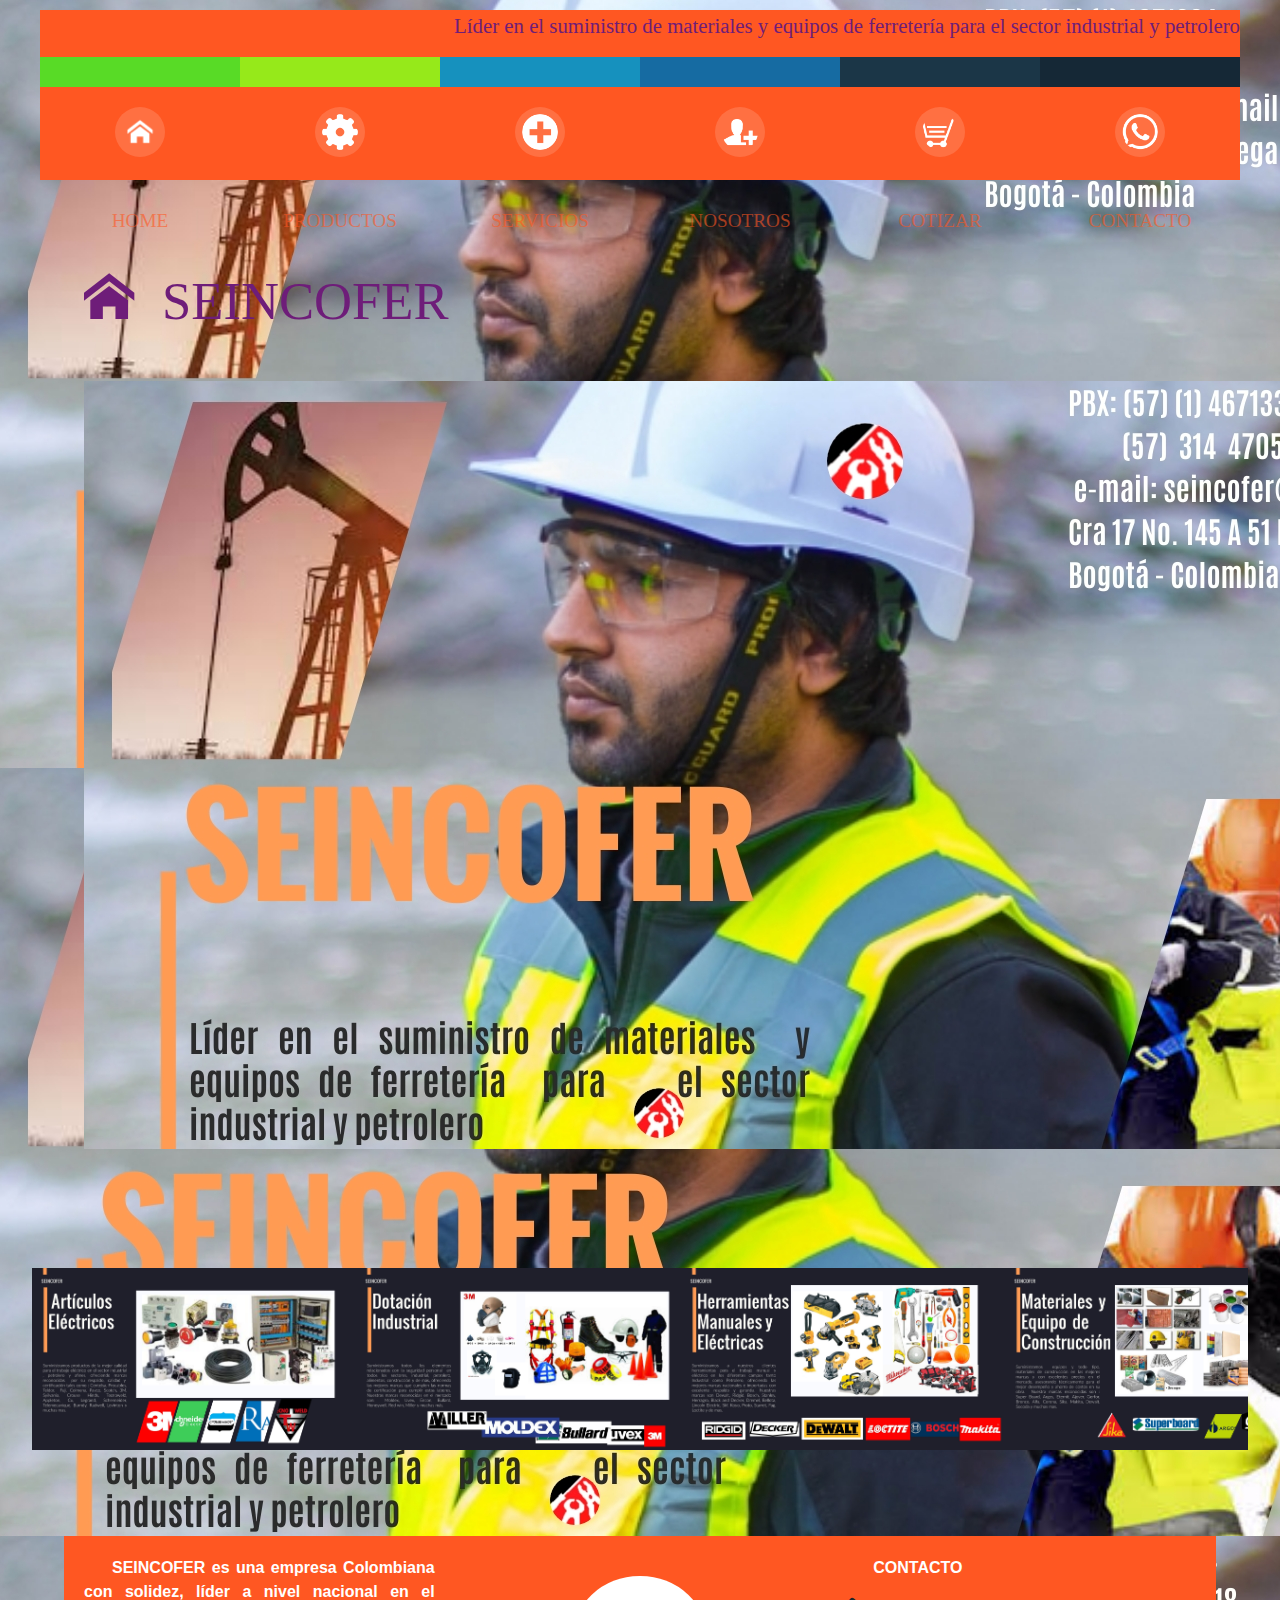
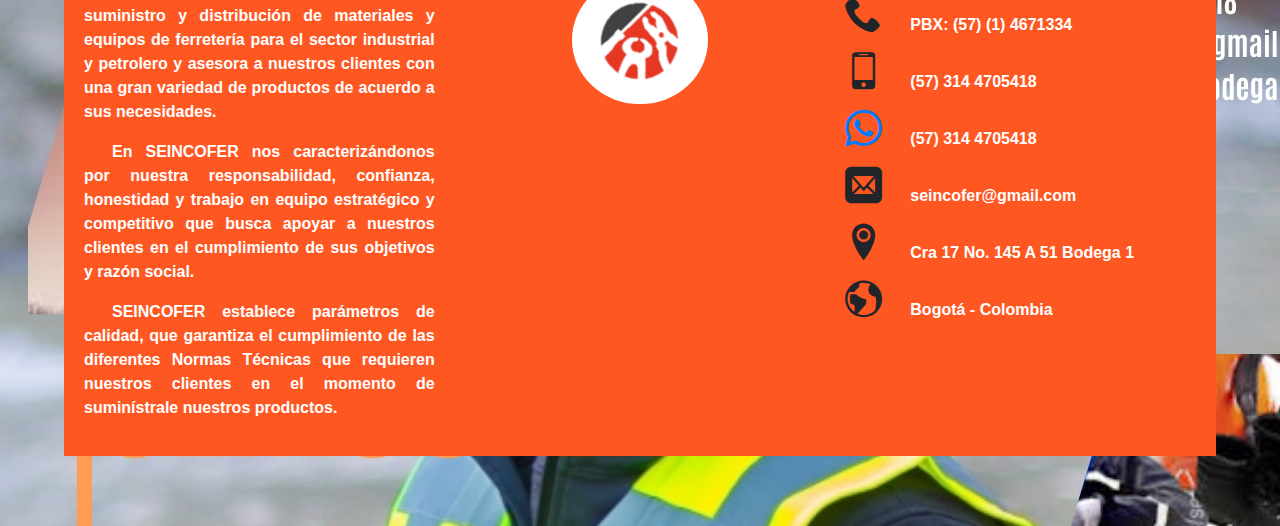
==== index.html @ 3a52bee9 "Update index.html" ====
<!doctype html>
<html lang="es">
<head>
	<meta charset="UTF-8">
	<meta name="viewport" content="width=device-width, user-scalable=no, initial-scale=1.0, maximum-scale=1.0, minimum-scale=1.0">
	<title>hover effect</title>
	<link rel="stylesheet" href="style/index_style.css">
	<link rel="stylesheet" href="fonts.css">
	<link rel="stylesheet" href="https://stackpath.bootstrapcdn.com/bootstrap/4.3.1/css/bootstrap.min.css" integrity="sha384-ggOyR0iXCbMQv3Xipma34MD+dH/1fQ784/j6cY/iJTQUOhcWr7x9JvoRxT2MZw1T" crossorigin="anonymous">
	<script src="https://ajax.googleapis.com/ajax/libs/jquery/3.4.1/jquery.min.js"></script>
	<script src="main.js"></script>
</head>
<body>
	
<header>


<nav>	
<div id="titulo">
		<p id="subheader">Líder en el suministro de materiales  y equipos de ferretería  para    el sector industrial y petrolero</p>	
	</div>


		<div class="contenedor" id="uno">
			<a href="#tabs1">
			<img class="icon" src="pictures/icon1.png"> 
			<p class="texto">HOME</p>
			</a>
			
		</div>

		<div class="contenedor" id="dos">
			<a href="#tabs2">
			<img class="icon" src="pictures/gear-2-xl.png">
			<p class="texto">PRODUCTOS</p>
			</a>
		</div>

		<div class="contenedor" id="tres">
			<a href="#tabs3">
			<img class="icon" src="pictures/plus-4-xl.png">
			<p class="texto">SERVICIOS</p>
			</a>
		</div>

		<div class="contenedor" id="cuatro">
			<a href="#tabs4">
			<img class="icon" src="pictures/add-user-xl.png">
			<p class="texto">NOSOTROS</p>
			</a>
		</div>

		<div class="contenedor" id="cinco">
			<a href="#tabs5">
			<img class="icon" src="pictures/cart-36-xl.png">
			<p class="texto">COTIZAR</p>
			</a>
		</div>

		<div class="contenedor" id="seis">
			
           <a href="#tabs6">
			<img class="icon" src="pictures/whatsapp-xl.png">
			<p class="texto">CONTACTO</p>
			</a>
		</div>
</nav>	
	</header>


					


				</ul>
			</div>


<div class="secciones">
			<article id="tabs1" class='text-tabs'>

				<h1><spam class="icon icon-home"></spam><spam class='text-org'>SEINCOFER</spam></h1></br>
				<!--<p class='text-title'>  </p></br>-->
				<div class="inicio">
					 
				<ul>
					<li><img src="imgseincofer/slide1.jpg" alt=""></li>
					<li><img src="imgproduct/logos_medicos.png"  height="100%" alt=""></li>
				</ul>

						
				</div>
				
			
			</article>

			<article id="tabs2" class='text-tabs'>
					<h1><spam class="icon icon-cogs"></spam><spam class='text-org'>SEINCOFER</spam></h1></br>
					<!--<p class='text-title'> PRODUCTOS </p></br>-->

				<div class="slider">
						<ul>
							<li><img src="imgseincofer/slide4.jpg" alt=""></li>
							<li><img src="imgseincofer/slide5.jpg" alt=""></li>
							<li> <img src="imgseincofer/slide6.jpg" alt=""></li>
							<li><img src="imgseincofer/slide7.jpg" alt=""></li>
						</ul>
				</div>
				<div class="slider">
						<ul>
							<li><img src="imgseincofer/slide8.jpg" alt=""></li>
							<li><img src="imgseincofer/slide9.jpg" alt=""></li>
							<li> <img src="imgseincofer/slide10.jpg" alt=""></li>
							<li><img src="imgseincofer/slide4.jpg" alt=""></li>
						</ul>
				</div>
					
					
			</article>
			<article id="tabs3"class='text-tabs'>
				
					<h1><spam class="icon icon-plus"></spam><spam class='text-org'>SEINCOFER</spam></h1></br>
					<!--<p class='text-title'> SERVICIOS </p></br>-->
				
					<img class='img-article' src="imgseincofer/slide3.jpg">
					 
					<ol id="lista3">
    					<li>Suministramos equipos y productos de la mejor calidad, respaldo en las mejores marcas certificadas como lo son: Merck, Mettler, Toledo, 3M, Hanna, Eppendorf, Roche, Bio Systems, Boeco, Vaccuete, Brand,  Whatman, Pyrex y muchas mas.</li>
   						<li>Suministro de materiales  y equipos de ferretería  para    el sector industrial y petrolero.</li>
    					<li>Suministramos  equipos y todo tipo, materiales de construcción en las mejores marcas y con excelentes precios en el mercado.</li>
   						<li>Asesorando técnicamente para el mejor desempeño y ahorro de costos en su obra.</li> 
   						<li>Suministramos:
       						<ol>
	          					<li>Elementos relacionados con la seguridad personal  en todos los sectores, industrial, petrolero, alimentos, construcción y de más.	</li>
								<li>Equipos y materiales de contingencia  anti derrames propios del sector Petrolero y Minero.</li>
								<li> Mangueras, conectores y abrazaderas para diferentes usos  y  trabajos, en el sector Agrícola, Industrial y Petrolero.</li>
								<li>Equipos de laboratorio y reactivos químicos para el sector de la industria petrolera y alimenticia y de más afines.</li>
								<li>Productos para el trabajo eléctrico en el sector industrial , petrolero y afines.</li>
								<li>Herramientas para el trabajo manual y eléctrico en los diferentes campos Industriales.</li>
								<li>Equipos y todo tipo, materiales de construcción.</li>
       						</ol>
    					</li>
    
					</ol>

				</article>
			<article id="tabs4"class='text-tabs'>
					<h1><spam class="icon icon-user"></spam><spam class='text-org'>SEINCOFER</spam></h1></br>
					<img class='img-article' src="imgseincofer/slide2.jpg">
				
				
			</article>


			<article id="tabs5"class='text-tabs'>
					<h1><spam class="icon icon-cart"></spam><spam class='text-org'>SEINCOFER</spam></h1></br>
				<!--	<p class='text-title'> COTIZAR </p></br>-->


<div class="inicio">
					 
				<ul>
					<li><iframe src="https://docs.google.com/forms/d/e/1FAIpQLSdyxfa05jpbCX7lq0Ol5i7v0CuawLyyO1PKfLM0-XaAQCwo_w/viewform?embedded=true" width="1000" height="1908" frameborder="0" marginheight="0" marginwidth="0">Cargando…</iframe></li>
					<li><a href="https://api.whatsapp.com/send?phone=57314 4705418&text=Cotizacion-Desde%20pagina%20Web"><spam class="icon icon-whatsapp"></spam><spam class='text-tabs'>(57) 314 4705418</spam></a></li>
				</ul>

						
				</div>




				</article>
			<article id="tabs6"class='text-tabs'>
					
				
				<h1><spam class="icon icon-whatsapp"></spam><spam class='text-org'>SEINCOFER</spam></h1></br>
				<!--	<p class='text-title'> CONTACTOS </p></br>-->
				<div class="inicio">
					 
					<ul>
						
						<li><img class='img-article' src="imgseincofer/slide11.jpg"></li>
						<li><img src="imgproduct/logos_medicos.png"  height="100%" alt=""></li>
				</ul>
					
				</div>

					
			</article>

		</div>



			<div class="slider">
				<ul>
					<li><img src="imgseincofer2/slide4.jpg" alt=""></li>
					<li><img src="imgseincofer2/slide5.jpg" alt=""></li>
					<li><img src="imgseincofer2/slide6.jpg" alt=""></li>
					<li><img src="imgseincofer2/slide7.jpg" alt=""></li>
					<li><img src="imgseincofer2/slide8.jpg" alt=""></li>
					<li><img src="imgseincofer2/slide9.jpg" alt=""></li>
					<li><img src="imgseincofer2/slide10.jpg" alt=""></li>
					<li><img src="imgseincofer2/slide8.jpg" alt=""></li>
					<li><img src="imgseincofer2/slide9.jpg" alt=""></li>
					<li><img src="imgseincofer2/slide10.jpg" alt=""></li>
					<li><img src="imgseincofer2/slide4.jpg" alt=""></li>
					<li><img src="imgseincofer2/slide8.jpg" alt=""></li>
					<li><img src="imgseincofer2/slide5.jpg" alt=""></li>
					<li><img src="imgseincofer2/slide6.jpg" alt=""></li>
					<li><img src="imgseincofer2/slide7.jpg" alt=""></li>
					


				</ul>
			</div>



<div id='footer' class='footer'>

		<div  class="row">
	  		
	  		<div class="col-xs-8 col-sm-4">
	  			<p> <spam class='text-footer'>SEINCOFER es una empresa Colombiana con solidez, líder a nivel nacional en el suministro y distribución  de materiales  y equipos de ferretería  para    el sector industrial y petrolero y asesora a nuestros clientes con una gran variedad de productos de acuerdo a sus necesidades.</spam> </p>
	  			<p><spam class='text-footer'>En SEINCOFER nos  caracterizándonos por nuestra responsabilidad, confianza, honestidad y trabajo en equipo estratégico y competitivo que busca apoyar a nuestros clientes en el cumplimiento de sus objetivos y razón social.</spam></p>
				<p><spam class='text-footer'>SEINCOFER  establece parámetros de calidad, que garantiza el cumplimiento de las diferentes Normas  Técnicas que requieren nuestros clientes en el momento de suminístrale nuestros productos.</spam></p>
			</div>

			<div class="col-xs-12 col-sm-4">
	  			<img class='img-logo' src="imgseincofer/logo_seincofer2.png"  alt="SEINCOFER"></a></br><br>
	  			
	  		</div>
  			<div id='contacto'class="col-xs-12 col-sm-4">
  					<p><spam class='text-footer'>CONTACTO</spam></p>
					<p><spam class="icon icon-phone"></spam><spam class='text-footer'>PBX: (57) (1) 4671334</spam></p>
					<p><spam class="icon icon-mobile"></spam><spam class='text-footer'>(57) 314 4705418</spam></p>
					<p><a href="https://api.whatsapp.com/send?phone=57314 4705418&text=Cotizacion-Desde%20pagina%20Web"><spam class="icon icon-whatsapp"></spam><spam class='text-footer'>(57) 314 4705418</spam></a></p>
					<p><spam class="icon icon-mail"></spam><spam class='text-footer'>seincofer@gmail.com</spam></p>
					<p><spam class="icon icon-location2" ></spam><spam class='text-footer'>Cra 17 No. 145 A 51 Bodega 1</spam> </p>
					<p><spam class="icon icon-earth" ></spam><spam class='text-footer'>Bogotá - Colombia</spam></p>
			</div>
		</div>
		

</body>
</html>
---- style/index_style.css ----
*{
	margin:0px;
	padding:0px;
	


}

body{

		background-image: url("/pictures/slide1.jpg");

}

/*titulo*/

div#titulo{
	width:100%;
	margin-top:0px;
	padding:0px;
	font-family: fantasy, Helvetica Neue; 
}



p#header{
	text-align: center;
	font-size: 4.5em;
	color:#ff5722;
	padding:0px;
		font-family: fantasy, Helvetica Neue; 
	
}

p#subheader{
	text-align: center;
	color:#6e1d79;
	margin-top:0px;
	font-size: 1.3em;
	text-align: right;
}

header{
	margin:10px auto;
	width:1200px;
	height:170px;
	background-color: #ff5722;
	font-family: fantasy, Helvetica Neue; 
}

div.contenedor{
	width: 200px;
	height: 30px;
	
	float:left;
	-webkit-transition: height .2s;
}

div#uno{
	background-color: rgb(88, 219, 38);
}

div#dos{
	background-color: rgb(150, 233, 26);
}

div#tres{
	background-color: rgb(22,145,190);
}

div#cuatro{
	background-color: rgb(22,107,162);
}

div#cinco{
	background-color: rgb(27,54,71);
}

div#seis{
	background-color: rgb(21,40,54);
}

img.icon{
	display: block;
	margin:50px auto;
	background-color: rgba(255,255,255,.15);
	width: 50px;
	padding: 7px;
	-webkit-border-radius: 50%;
	-webkit-box-shadow: 0px 0px 0px 30px rgba(255,255,255,0);
	-webkit-transition:box-shadow .4s;
}

.secciones spam.icon{

font-size: 2.2em;
}
p.texto{
	font-size: 1.2em;
	color:#ff5722;
	text-align: center;
	padding-top:0px;
	opacity: .6;
	-webkit-transition: padding-top .4s;
}

div.contenedor:hover{
	height:170px;
}

div.contenedor:hover p.texto{
	padding-top: 30px;
	opacity: 1;
}

div.contenedor:hover img.icon{
	-webkit-box-shadow:0px 0px 0px 0px rgba(255,255,255,.6);
}


.margen{


	width: 800px;
	max-width: 100%;
	margin: 30px auto;
}


.margen .secciones {
	width: 105%;
	background-color: #DC7B3A;
}

.secciones > article{

	
	width: 800px;
	max-width: 90%;
	margin: 70px auto;
	padding:20px;
    width: 90%;
	/*background-color: #ddecf659;*/
}
.secciones > article > p {

	text-align: justify;
}


div article h1 {
font-size: 1.3em;

}

.text-tabs {

	text-align: justify;
	font-size: 1.1em;
	color:#6e1d79;
	font-family: Helvetica Neue; 


}




.active{
	background: #0984CC;
}



p.text-title {


	font-size: 1.0em;
    font-weight: 600;
  }


div#footer p{

	text-align: justify;
	 font-weight: 600;
}

  .text-org{
	font-size: 2.3em;
	font-family: fantasy, Helvetica Neue;

  }

  .text-org {

  	  margin-left: 8px;
  	  padding: 20px;
  	  margin-bottom: 100px;
  	
  }


  .text-footer {

  	  margin-left: 8px;
  	  padding: 20px;
  	  margin-bottom: 100px;
  	  color:#FFFFFF;
  }

img.img-article {

	
  border-radius: 4px;
  padding: 5px;
  width: 100%;
}

.FooterContainer{
	background: #00395B;
	padding: 40px 0;
	text-align: center;
		text-align: left;
}

.footer{
    width: 800px;
	max-width: 90%;
	margin: 70px auto;
	padding:20px;
    width: 90%;
    background-color: #ff5722;	
}



ul> li{
	color:#000000;
	text-align: justify;
	padding-top:13px;
	font-family: sans-serif
}


.slider {
	width: 95%;
	margin: auto;
	overflow: hidden;
}

.slider ul {
	display: flex;
	padding: 0;
	width: 400%;
	
	animation: cambio 15s infinite alternate linear;
}

.slider li {
	width: 100%;
	list-style: none;
}

.slider img {
	width: 100%;
}

@keyframes cambio {
	0% {margin-left: 0;}
	20% {margin-left: 0;}
	
	25% {margin-left: -100%;}
	45% {margin-left: -100%;}
	
	50% {margin-left: -200%;}
	70% {margin-left: -200%;}
	
	75% {margin-left: -300%;}
	100% {margin-left: -300%;}
}

.img-logo{

	border-radius: 50%;
	display: block;
  	margin-left: auto;
  	margin-right: auto;
  	padding: 20px;
  	width: 50%;

}
.inicio  ul{
	
   	
	list-style: none;
	display: flex;
	padding: 0;
	width: 400%;

}



div#contacto spam.icon{
font-size: 2.3em;

}




#lista3 {
    counter-reset: li; 
    list-style: none; 
    *list-style: decimal; 
    /*font: 15px 'trebuchet MS', 'lucida sans'; */
    font-family: sans-serif, Helvetica Neue;
    padding: 0;
    margin-bottom: 4em;
    text-shadow: 0 1px 0 rgba(255,255,255,.5);
}

#lista3 ol {
    margin: 0 0 0 2em; 
}

#lista3 li{
    position: relative;
    display: block;
    padding: .4em .4em .4em .8em;
    *padding: .4em;
    margin: .5em 0 .5em 2.5em;
 /*   background: #ddd;*/
    color: #444;
    text-decoration: none;
    transition: all .3s ease-out;   
}

#lista3 li:hover{
    background: #eee;
}   

#lista3 li:before{
    content: counter(li);
    counter-increment: li;
    position: absolute; 
    left: -2.5em;
    top: 50%;
    margin-top: -1em;
    background: #fa8072;
    height: 2em;
    width: 2em;
    line-height: 2em;
    text-align: center;
    font-weight: bold;
}

#lista3 li:after{
    position: absolute; 
    content: '';
    border: .5em solid transparent;
    left: -1em;
    top: 50%;
    margin-top: -.5em;
    transition: all .3s ease-out;               
}

#lista3 li:hover:after{
    left: -.5em;
    border-left-color: #fa8072;             
}
---- fonts.css ----
@font-face {
  font-family: 'fonts';
  src:  url('fonts/fonts.eot?d9f9w8');
  src:  url('fonts/fonts.eot?d9f9w8#iefix') format('embedded-opentype'),
    url('fonts/fonts.ttf?d9f9w8') format('truetype'),
    url('fonts/fonts.woff?d9f9w8') format('woff'),
    url('fonts/fonts.svg?d9f9w8#fonts') format('svg');
  font-weight: normal;
  font-style: normal;
  font-display: block;
}

[class^="icon-"], [class*=" icon-"] {
  /* use !important to prevent issues with browser extensions that change fonts */
  font-family: 'fonts' !important;
  speak: none;
  font-style: normal;
  font-weight: normal;
  font-variant: normal;
  text-transform: none;
  line-height: 1;

  /* Better Font Rendering =========== */
  -webkit-font-smoothing: antialiased;
  -moz-osx-font-smoothing: grayscale;
}

.icon-home:before {
  content: "\e900";
}
.icon-home2:before {
  content: "\e901";
}
.icon-home3:before {
  content: "\e902";
}
.icon-office:before {
  content: "\e903";
}
.icon-newspaper:before {
  content: "\e904";
}
.icon-pencil:before {
  content: "\e905";
}
.icon-pencil2:before {
  content: "\e906";
}
.icon-quill:before {
  content: "\e907";
}
.icon-pen:before {
  content: "\e908";
}
.icon-blog:before {
  content: "\e909";
}
.icon-eyedropper:before {
  content: "\e90a";
}
.icon-droplet:before {
  content: "\e90b";
}
.icon-paint-format:before {
  content: "\e90c";
}
.icon-image:before {
  content: "\e90d";
}
.icon-images:before {
  content: "\e90e";
}
.icon-camera:before {
  content: "\e90f";
}
.icon-headphones:before {
  content: "\e910";
}
.icon-music:before {
  content: "\e911";
}
.icon-play:before {
  content: "\e912";
}
.icon-film:before {
  content: "\e913";
}
.icon-video-camera:before {
  content: "\e914";
}
.icon-dice:before {
  content: "\e915";
}
.icon-pacman:before {
  content: "\e916";
}
.icon-spades:before {
  content: "\e917";
}
.icon-clubs:before {
  content: "\e918";
}
.icon-diamonds:before {
  content: "\e919";
}
.icon-bullhorn:before {
  content: "\e91a";
}
.icon-connection:before {
  content: "\e91b";
}
.icon-podcast:before {
  content: "\e91c";
}
.icon-feed:before {
  content: "\e91d";
}
.icon-mic:before {
  content: "\e91e";
}
.icon-book:before {
  content: "\e91f";
}
.icon-books:before {
  content: "\e920";
}
.icon-library:before {
  content: "\e921";
}
.icon-file-text:before {
  content: "\e922";
}
.icon-profile:before {
  content: "\e923";
}
.icon-file-empty:before {
  content: "\e924";
}
.icon-files-empty:before {
  content: "\e925";
}
.icon-file-text2:before {
  content: "\e926";
}
.icon-file-picture:before {
  content: "\e927";
}
.icon-file-music:before {
  content: "\e928";
}
.icon-file-play:before {
  content: "\e929";
}
.icon-file-video:before {
  content: "\e92a";
}
.icon-file-zip:before {
  content: "\e92b";
}
.icon-copy:before {
  content: "\e92c";
}
.icon-paste:before {
  content: "\e92d";
}
.icon-stack:before {
  content: "\e92e";
}
.icon-folder:before {
  content: "\e92f";
}
.icon-folder-open:before {
  content: "\e930";
}
.icon-folder-plus:before {
  content: "\e931";
}
.icon-folder-minus:before {
  content: "\e932";
}
.icon-folder-download:before {
  content: "\e933";
}
.icon-folder-upload:before {
  content: "\e934";
}
.icon-price-tag:before {
  content: "\e935";
}
.icon-price-tags:before {
  content: "\e936";
}
.icon-barcode:before {
  content: "\e937";
}
.icon-qrcode:before {
  content: "\e938";
}
.icon-ticket:before {
  content: "\e939";
}
.icon-cart:before {
  content: "\e93a";
}
.icon-coin-dollar:before {
  content: "\e93b";
}
.icon-coin-euro:before {
  content: "\e93c";
}
.icon-coin-pound:before {
  content: "\e93d";
}
.icon-coin-yen:before {
  content: "\e93e";
}
.icon-credit-card:before {
  content: "\e93f";
}
.icon-calculator:before {
  content: "\e940";
}
.icon-lifebuoy:before {
  content: "\e941";
}
.icon-phone:before {
  content: "\e942";
}
.icon-phone-hang-up:before {
  content: "\e943";
}
.icon-address-book:before {
  content: "\e944";
}
.icon-envelop:before {
  content: "\e945";
}
.icon-pushpin:before {
  content: "\e946";
}
.icon-location:before {
  content: "\e947";
}
.icon-location2:before {
  content: "\e948";
}
.icon-compass:before {
  content: "\e949";
}
.icon-compass2:before {
  content: "\e94a";
}
.icon-map:before {
  content: "\e94b";
}
.icon-map2:before {
  content: "\e94c";
}
.icon-history:before {
  content: "\e94d";
}
.icon-clock:before {
  content: "\e94e";
}
.icon-clock2:before {
  content: "\e94f";
}
.icon-alarm:before {
  content: "\e950";
}
.icon-bell:before {
  content: "\e951";
}
.icon-stopwatch:before {
  content: "\e952";
}
.icon-calendar:before {
  content: "\e953";
}
.icon-printer:before {
  content: "\e954";
}
.icon-keyboard:before {
  content: "\e955";
}
.icon-display:before {
  content: "\e956";
}
.icon-laptop:before {
  content: "\e957";
}
.icon-mobile:before {
  content: "\e958";
}
.icon-mobile2:before {
  content: "\e959";
}
.icon-tablet:before {
  content: "\e95a";
}
.icon-tv:before {
  content: "\e95b";
}
.icon-drawer:before {
  content: "\e95c";
}
.icon-drawer2:before {
  content: "\e95d";
}
.icon-box-add:before {
  content: "\e95e";
}
.icon-box-remove:before {
  content: "\e95f";
}
.icon-download:before {
  content: "\e960";
}
.icon-upload:before {
  content: "\e961";
}
.icon-floppy-disk:before {
  content: "\e962";
}
.icon-drive:before {
  content: "\e963";
}
.icon-database:before {
  content: "\e964";
}
.icon-undo:before {
  content: "\e965";
}
.icon-redo:before {
  content: "\e966";
}
.icon-undo2:before {
  content: "\e967";
}
.icon-redo2:before {
  content: "\e968";
}
.icon-forward:before {
  content: "\e969";
}
.icon-reply:before {
  content: "\e96a";
}
.icon-bubble:before {
  content: "\e96b";
}
.icon-bubbles:before {
  content: "\e96c";
}
.icon-bubbles2:before {
  content: "\e96d";
}
.icon-bubble2:before {
  content: "\e96e";
}
.icon-bubbles3:before {
  content: "\e96f";
}
.icon-bubbles4:before {
  content: "\e970";
}
.icon-user:before {
  content: "\e971";
}
.icon-users:before {
  content: "\e972";
}
.icon-user-plus:before {
  content: "\e973";
}
.icon-user-minus:before {
  content: "\e974";
}
.icon-user-check:before {
  content: "\e975";
}
.icon-user-tie:before {
  content: "\e976";
}
.icon-quotes-left:before {
  content: "\e977";
}
.icon-quotes-right:before {
  content: "\e978";
}
.icon-hour-glass:before {
  content: "\e979";
}
.icon-spinner:before {
  content: "\e97a";
}
.icon-spinner2:before {
  content: "\e97b";
}
.icon-spinner3:before {
  content: "\e97c";
}
.icon-spinner4:before {
  content: "\e97d";
}
.icon-spinner5:before {
  content: "\e97e";
}
.icon-spinner6:before {
  content: "\e97f";
}
.icon-spinner7:before {
  content: "\e980";
}
.icon-spinner8:before {
  content: "\e981";
}
.icon-spinner9:before {
  content: "\e982";
}
.icon-spinner10:before {
  content: "\e983";
}
.icon-spinner11:before {
  content: "\e984";
}
.icon-binoculars:before {
  content: "\e985";
}
.icon-search:before {
  content: "\e986";
}
.icon-zoom-in:before {
  content: "\e987";
}
.icon-zoom-out:before {
  content: "\e988";
}
.icon-enlarge:before {
  content: "\e989";
}
.icon-shrink:before {
  content: "\e98a";
}
.icon-enlarge2:before {
  content: "\e98b";
}
.icon-shrink2:before {
  content: "\e98c";
}
.icon-key:before {
  content: "\e98d";
}
.icon-key2:before {
  content: "\e98e";
}
.icon-lock:before {
  content: "\e98f";
}
.icon-unlocked:before {
  content: "\e990";
}
.icon-wrench:before {
  content: "\e991";
}
.icon-equalizer:before {
  content: "\e992";
}
.icon-equalizer2:before {
  content: "\e993";
}
.icon-cog:before {
  content: "\e994";
}
.icon-cogs:before {
  content: "\e995";
}
.icon-hammer:before {
  content: "\e996";
}
.icon-magic-wand:before {
  content: "\e997";
}
.icon-aid-kit:before {
  content: "\e998";
}
.icon-bug:before {
  content: "\e999";
}
.icon-pie-chart:before {
  content: "\e99a";
}
.icon-stats-dots:before {
  content: "\e99b";
}
.icon-stats-bars:before {
  content: "\e99c";
}
.icon-stats-bars2:before {
  content: "\e99d";
}
.icon-trophy:before {
  content: "\e99e";
}
.icon-gift:before {
  content: "\e99f";
}
.icon-glass:before {
  content: "\e9a0";
}
.icon-glass2:before {
  content: "\e9a1";
}
.icon-mug:before {
  content: "\e9a2";
}
.icon-spoon-knife:before {
  content: "\e9a3";
}
.icon-leaf:before {
  content: "\e9a4";
}
.icon-rocket:before {
  content: "\e9a5";
}
.icon-meter:before {
  content: "\e9a6";
}
.icon-meter2:before {
  content: "\e9a7";
}
.icon-hammer2:before {
  content: "\e9a8";
}
.icon-fire:before {
  content: "\e9a9";
}
.icon-lab:before {
  content: "\e9aa";
}
.icon-magnet:before {
  content: "\e9ab";
}
.icon-bin:before {
  content: "\e9ac";
}
.icon-bin2:before {
  content: "\e9ad";
}
.icon-briefcase:before {
  content: "\e9ae";
}
.icon-airplane:before {
  content: "\e9af";
}
.icon-truck:before {
  content: "\e9b0";
}
.icon-road:before {
  content: "\e9b1";
}
.icon-accessibility:before {
  content: "\e9b2";
}
.icon-target:before {
  content: "\e9b3";
}
.icon-shield:before {
  content: "\e9b4";
}
.icon-power:before {
  content: "\e9b5";
}
.icon-switch:before {
  content: "\e9b6";
}
.icon-power-cord:before {
  content: "\e9b7";
}
.icon-clipboard:before {
  content: "\e9b8";
}
.icon-list-numbered:before {
  content: "\e9b9";
}
.icon-list:before {
  content: "\e9ba";
}
.icon-list2:before {
  content: "\e9bb";
}
.icon-tree:before {
  content: "\e9bc";
}
.icon-menu:before {
  content: "\e9bd";
}
.icon-menu2:before {
  content: "\e9be";
}
.icon-menu3:before {
  content: "\e9bf";
}
.icon-menu4:before {
  content: "\e9c0";
}
.icon-cloud:before {
  content: "\e9c1";
}
.icon-cloud-download:before {
  content: "\e9c2";
}
.icon-cloud-upload:before {
  content: "\e9c3";
}
.icon-cloud-check:before {
  content: "\e9c4";
}
.icon-download2:before {
  content: "\e9c5";
}
.icon-upload2:before {
  content: "\e9c6";
}
.icon-download3:before {
  content: "\e9c7";
}
.icon-upload3:before {
  content: "\e9c8";
}
.icon-sphere:before {
  content: "\e9c9";
}
.icon-earth:before {
  content: "\e9ca";
}
.icon-link:before {
  content: "\e9cb";
}
.icon-flag:before {
  content: "\e9cc";
}
.icon-attachment:before {
  content: "\e9cd";
}
.icon-eye:before {
  content: "\e9ce";
}
.icon-eye-plus:before {
  content: "\e9cf";
}
.icon-eye-minus:before {
  content: "\e9d0";
}
.icon-eye-blocked:before {
  content: "\e9d1";
}
.icon-bookmark:before {
  content: "\e9d2";
}
.icon-bookmarks:before {
  content: "\e9d3";
}
.icon-sun:before {
  content: "\e9d4";
}
.icon-contrast:before {
  content: "\e9d5";
}
.icon-brightness-contrast:before {
  content: "\e9d6";
}
.icon-star-empty:before {
  content: "\e9d7";
}
.icon-star-half:before {
  content: "\e9d8";
}
.icon-star-full:before {
  content: "\e9d9";
}
.icon-heart:before {
  content: "\e9da";
}
.icon-heart-broken:before {
  content: "\e9db";
}
.icon-man:before {
  content: "\e9dc";
}
.icon-woman:before {
  content: "\e9dd";
}
.icon-man-woman:before {
  content: "\e9de";
}
.icon-happy:before {
  content: "\e9df";
}
.icon-happy2:before {
  content: "\e9e0";
}
.icon-smile:before {
  content: "\e9e1";
}
.icon-smile2:before {
  content: "\e9e2";
}
.icon-tongue:before {
  content: "\e9e3";
}
.icon-tongue2:before {
  content: "\e9e4";
}
.icon-sad:before {
  content: "\e9e5";
}
.icon-sad2:before {
  content: "\e9e6";
}
.icon-wink:before {
  content: "\e9e7";
}
.icon-wink2:before {
  content: "\e9e8";
}
.icon-grin:before {
  content: "\e9e9";
}
.icon-grin2:before {
  content: "\e9ea";
}
.icon-cool:before {
  content: "\e9eb";
}
.icon-cool2:before {
  content: "\e9ec";
}
.icon-angry:before {
  content: "\e9ed";
}
.icon-angry2:before {
  content: "\e9ee";
}
.icon-evil:before {
  content: "\e9ef";
}
.icon-evil2:before {
  content: "\e9f0";
}
.icon-shocked:before {
  content: "\e9f1";
}
.icon-shocked2:before {
  content: "\e9f2";
}
.icon-baffled:before {
  content: "\e9f3";
}
.icon-baffled2:before {
  content: "\e9f4";
}
.icon-confused:before {
  content: "\e9f5";
}
.icon-confused2:before {
  content: "\e9f6";
}
.icon-neutral:before {
  content: "\e9f7";
}
.icon-neutral2:before {
  content: "\e9f8";
}
.icon-hipster:before {
  content: "\e9f9";
}
.icon-hipster2:before {
  content: "\e9fa";
}
.icon-wondering:before {
  content: "\e9fb";
}
.icon-wondering2:before {
  content: "\e9fc";
}
.icon-sleepy:before {
  content: "\e9fd";
}
.icon-sleepy2:before {
  content: "\e9fe";
}
.icon-frustrated:before {
  content: "\e9ff";
}
.icon-frustrated2:before {
  content: "\ea00";
}
.icon-crying:before {
  content: "\ea01";
}
.icon-crying2:before {
  content: "\ea02";
}
.icon-point-up:before {
  content: "\ea03";
}
.icon-point-right:before {
  content: "\ea04";
}
.icon-point-down:before {
  content: "\ea05";
}
.icon-point-left:before {
  content: "\ea06";
}
.icon-warning:before {
  content: "\ea07";
}
.icon-notification:before {
  content: "\ea08";
}
.icon-question:before {
  content: "\ea09";
}
.icon-plus:before {
  content: "\ea0a";
}
.icon-minus:before {
  content: "\ea0b";
}
.icon-info:before {
  content: "\ea0c";
}
.icon-cancel-circle:before {
  content: "\ea0d";
}
.icon-blocked:before {
  content: "\ea0e";
}
.icon-cross:before {
  content: "\ea0f";
}
.icon-checkmark:before {
  content: "\ea10";
}
.icon-checkmark2:before {
  content: "\ea11";
}
.icon-spell-check:before {
  content: "\ea12";
}
.icon-enter:before {
  content: "\ea13";
}
.icon-exit:before {
  content: "\ea14";
}
.icon-play2:before {
  content: "\ea15";
}
.icon-pause:before {
  content: "\ea16";
}
.icon-stop:before {
  content: "\ea17";
}
.icon-previous:before {
  content: "\ea18";
}
.icon-next:before {
  content: "\ea19";
}
.icon-backward:before {
  content: "\ea1a";
}
.icon-forward2:before {
  content: "\ea1b";
}
.icon-play3:before {
  content: "\ea1c";
}
.icon-pause2:before {
  content: "\ea1d";
}
.icon-stop2:before {
  content: "\ea1e";
}
.icon-backward2:before {
  content: "\ea1f";
}
.icon-forward3:before {
  content: "\ea20";
}
.icon-first:before {
  content: "\ea21";
}
.icon-last:before {
  content: "\ea22";
}
.icon-previous2:before {
  content: "\ea23";
}
.icon-next2:before {
  content: "\ea24";
}
.icon-eject:before {
  content: "\ea25";
}
.icon-volume-high:before {
  content: "\ea26";
}
.icon-volume-medium:before {
  content: "\ea27";
}
.icon-volume-low:before {
  content: "\ea28";
}
.icon-volume-mute:before {
  content: "\ea29";
}
.icon-volume-mute2:before {
  content: "\ea2a";
}
.icon-volume-increase:before {
  content: "\ea2b";
}
.icon-volume-decrease:before {
  content: "\ea2c";
}
.icon-loop:before {
  content: "\ea2d";
}
.icon-loop2:before {
  content: "\ea2e";
}
.icon-infinite:before {
  content: "\ea2f";
}
.icon-shuffle:before {
  content: "\ea30";
}
.icon-arrow-up-left:before {
  content: "\ea31";
}
.icon-arrow-up:before {
  content: "\ea32";
}
.icon-arrow-up-right:before {
  content: "\ea33";
}
.icon-arrow-right:before {
  content: "\ea34";
}
.icon-arrow-down-right:before {
  content: "\ea35";
}
.icon-arrow-down:before {
  content: "\ea36";
}
.icon-arrow-down-left:before {
  content: "\ea37";
}
.icon-arrow-left:before {
  content: "\ea38";
}
.icon-arrow-up-left2:before {
  content: "\ea39";
}
.icon-arrow-up2:before {
  content: "\ea3a";
}
.icon-arrow-up-right2:before {
  content: "\ea3b";
}
.icon-arrow-right2:before {
  content: "\ea3c";
}
.icon-arrow-down-right2:before {
  content: "\ea3d";
}
.icon-arrow-down2:before {
  content: "\ea3e";
}
.icon-arrow-down-left2:before {
  content: "\ea3f";
}
.icon-arrow-left2:before {
  content: "\ea40";
}
.icon-circle-up:before {
  content: "\ea41";
}
.icon-circle-right:before {
  content: "\ea42";
}
.icon-circle-down:before {
  content: "\ea43";
}
.icon-circle-left:before {
  content: "\ea44";
}
.icon-tab:before {
  content: "\ea45";
}
.icon-move-up:before {
  content: "\ea46";
}
.icon-move-down:before {
  content: "\ea47";
}
.icon-sort-alpha-asc:before {
  content: "\ea48";
}
.icon-sort-alpha-desc:before {
  content: "\ea49";
}
.icon-sort-numeric-asc:before {
  content: "\ea4a";
}
.icon-sort-numberic-desc:before {
  content: "\ea4b";
}
.icon-sort-amount-asc:before {
  content: "\ea4c";
}
.icon-sort-amount-desc:before {
  content: "\ea4d";
}
.icon-command:before {
  content: "\ea4e";
}
.icon-shift:before {
  content: "\ea4f";
}
.icon-ctrl:before {
  content: "\ea50";
}
.icon-opt:before {
  content: "\ea51";
}
.icon-checkbox-checked:before {
  content: "\ea52";
}
.icon-checkbox-unchecked:before {
  content: "\ea53";
}
.icon-radio-checked:before {
  content: "\ea54";
}
.icon-radio-checked2:before {
  content: "\ea55";
}
.icon-radio-unchecked:before {
  content: "\ea56";
}
.icon-crop:before {
  content: "\ea57";
}
.icon-make-group:before {
  content: "\ea58";
}
.icon-ungroup:before {
  content: "\ea59";
}
.icon-scissors:before {
  content: "\ea5a";
}
.icon-filter:before {
  content: "\ea5b";
}
.icon-font:before {
  content: "\ea5c";
}
.icon-ligature:before {
  content: "\ea5d";
}
.icon-ligature2:before {
  content: "\ea5e";
}
.icon-text-height:before {
  content: "\ea5f";
}
.icon-text-width:before {
  content: "\ea60";
}
.icon-font-size:before {
  content: "\ea61";
}
.icon-bold:before {
  content: "\ea62";
}
.icon-underline:before {
  content: "\ea63";
}
.icon-italic:before {
  content: "\ea64";
}
.icon-strikethrough:before {
  content: "\ea65";
}
.icon-omega:before {
  content: "\ea66";
}
.icon-sigma:before {
  content: "\ea67";
}
.icon-page-break:before {
  content: "\ea68";
}
.icon-superscript:before {
  content: "\ea69";
}
.icon-subscript:before {
  content: "\ea6a";
}
.icon-superscript2:before {
  content: "\ea6b";
}
.icon-subscript2:before {
  content: "\ea6c";
}
.icon-text-color:before {
  content: "\ea6d";
}
.icon-pagebreak:before {
  content: "\ea6e";
}
.icon-clear-formatting:before {
  content: "\ea6f";
}
.icon-table:before {
  content: "\ea70";
}
.icon-table2:before {
  content: "\ea71";
}
.icon-insert-template:before {
  content: "\ea72";
}
.icon-pilcrow:before {
  content: "\ea73";
}
.icon-ltr:before {
  content: "\ea74";
}
.icon-rtl:before {
  content: "\ea75";
}
.icon-section:before {
  content: "\ea76";
}
.icon-paragraph-left:before {
  content: "\ea77";
}
.icon-paragraph-center:before {
  content: "\ea78";
}
.icon-paragraph-right:before {
  content: "\ea79";
}
.icon-paragraph-justify:before {
  content: "\ea7a";
}
.icon-indent-increase:before {
  content: "\ea7b";
}
.icon-indent-decrease:before {
  content: "\ea7c";
}
.icon-share:before {
  content: "\ea7d";
}
.icon-new-tab:before {
  content: "\ea7e";
}
.icon-embed:before {
  content: "\ea7f";
}
.icon-embed2:before {
  content: "\ea80";
}
.icon-terminal:before {
  content: "\ea81";
}
.icon-share2:before {
  content: "\ea82";
}
.icon-mail:before {
  content: "\ea83";
}
.icon-mail2:before {
  content: "\ea84";
}
.icon-mail3:before {
  content: "\ea85";
}
.icon-mail4:before {
  content: "\ea86";
}
.icon-amazon:before {
  content: "\ea87";
}
.icon-google:before {
  content: "\ea88";
}
.icon-google2:before {
  content: "\ea89";
}
.icon-google3:before {
  content: "\ea8a";
}
.icon-google-plus:before {
  content: "\ea8b";
}
.icon-google-plus2:before {
  content: "\ea8c";
}
.icon-google-plus3:before {
  content: "\ea8d";
}
.icon-hangouts:before {
  content: "\ea8e";
}
.icon-google-drive:before {
  content: "\ea8f";
}
.icon-facebook:before {
  content: "\ea90";
}
.icon-facebook2:before {
  content: "\ea91";
}
.icon-instagram:before {
  content: "\ea92";
}
.icon-whatsapp:before {
  content: "\ea93";
}
.icon-spotify:before {
  content: "\ea94";
}
.icon-telegram:before {
  content: "\ea95";
}
.icon-twitter:before {
  content: "\ea96";
}
.icon-vine:before {
  content: "\ea97";
}
.icon-vk:before {
  content: "\ea98";
}
.icon-renren:before {
  content: "\ea99";
}
.icon-sina-weibo:before {
  content: "\ea9a";
}
.icon-rss:before {
  content: "\ea9b";
}
.icon-rss2:before {
  content: "\ea9c";
}
.icon-youtube:before {
  content: "\ea9d";
}
.icon-youtube2:before {
  content: "\ea9e";
}
.icon-twitch:before {
  content: "\ea9f";
}
.icon-vimeo:before {
  content: "\eaa0";
}
.icon-vimeo2:before {
  content: "\eaa1";
}
.icon-lanyrd:before {
  content: "\eaa2";
}
.icon-flickr:before {
  content: "\eaa3";
}
.icon-flickr2:before {
  content: "\eaa4";
}
.icon-flickr3:before {
  content: "\eaa5";
}
.icon-flickr4:before {
  content: "\eaa6";
}
.icon-dribbble:before {
  content: "\eaa7";
}
.icon-behance:before {
  content: "\eaa8";
}
.icon-behance2:before {
  content: "\eaa9";
}
.icon-deviantart:before {
  content: "\eaaa";
}
.icon-500px:before {
  content: "\eaab";
}
.icon-steam:before {
  content: "\eaac";
}
.icon-steam2:before {
  content: "\eaad";
}
.icon-dropbox:before {
  content: "\eaae";
}
.icon-onedrive:before {
  content: "\eaaf";
}
.icon-github:before {
  content: "\eab0";
}
.icon-npm:before {
  content: "\eab1";
}
.icon-basecamp:before {
  content: "\eab2";
}
.icon-trello:before {
  content: "\eab3";
}
.icon-wordpress:before {
  content: "\eab4";
}
.icon-joomla:before {
  content: "\eab5";
}
.icon-ello:before {
  content: "\eab6";
}
.icon-blogger:before {
  content: "\eab7";
}
.icon-blogger2:before {
  content: "\eab8";
}
.icon-tumblr:before {
  content: "\eab9";
}
.icon-tumblr2:before {
  content: "\eaba";
}
.icon-yahoo:before {
  content: "\eabb";
}
.icon-yahoo2:before {
  content: "\eabc";
}
.icon-tux:before {
  content: "\eabd";
}
.icon-appleinc:before {
  content: "\eabe";
}
.icon-finder:before {
  content: "\eabf";
}
.icon-android:before {
  content: "\eac0";
}
.icon-windows:before {
  content: "\eac1";
}
.icon-windows8:before {
  content: "\eac2";
}
.icon-soundcloud:before {
  content: "\eac3";
}
.icon-soundcloud2:before {
  content: "\eac4";
}
.icon-skype:before {
  content: "\eac5";
}
.icon-reddit:before {
  content: "\eac6";
}
.icon-hackernews:before {
  content: "\eac7";
}
.icon-wikipedia:before {
  content: "\eac8";
}
.icon-linkedin:before {
  content: "\eac9";
}
.icon-linkedin2:before {
  content: "\eaca";
}
.icon-lastfm:before {
  content: "\eacb";
}
.icon-lastfm2:before {
  content: "\eacc";
}
.icon-delicious:before {
  content: "\eacd";
}
.icon-stumbleupon:before {
  content: "\eace";
}
.icon-stumbleupon2:before {
  content: "\eacf";
}
.icon-stackoverflow:before {
  content: "\ead0";
}
.icon-pinterest:before {
  content: "\ead1";
}
.icon-pinterest2:before {
  content: "\ead2";
}
.icon-xing:before {
  content: "\ead3";
}
.icon-xing2:before {
  content: "\ead4";
}
.icon-flattr:before {
  content: "\ead5";
}
.icon-foursquare:before {
  content: "\ead6";
}
.icon-yelp:before {
  content: "\ead7";
}
.icon-paypal:before {
  content: "\ead8";
}
.icon-chrome:before {
  content: "\ead9";
}
.icon-firefox:before {
  content: "\eada";
}
.icon-IE:before {
  content: "\eadb";
}
.icon-edge:before {
  content: "\eadc";
}
.icon-safari:before {
  content: "\eadd";
}
.icon-opera:before {
  content: "\eade";
}
.icon-file-pdf:before {
  content: "\eadf";
}
.icon-file-openoffice:before {
  content: "\eae0";
}
.icon-file-word:before {
  content: "\eae1";
}
.icon-file-excel:before {
  content: "\eae2";
}
.icon-libreoffice:before {
  content: "\eae3";
}
.icon-html-five:before {
  content: "\eae4";
}
.icon-html-five2:before {
  content: "\eae5";
}
.icon-css3:before {
  content: "\eae6";
}
.icon-git:before {
  content: "\eae7";
}
.icon-codepen:before {
  content: "\eae8";
}
.icon-svg:before {
  content: "\eae9";
}
.icon-IcoMoon:before {
  content: "\eaea";
}
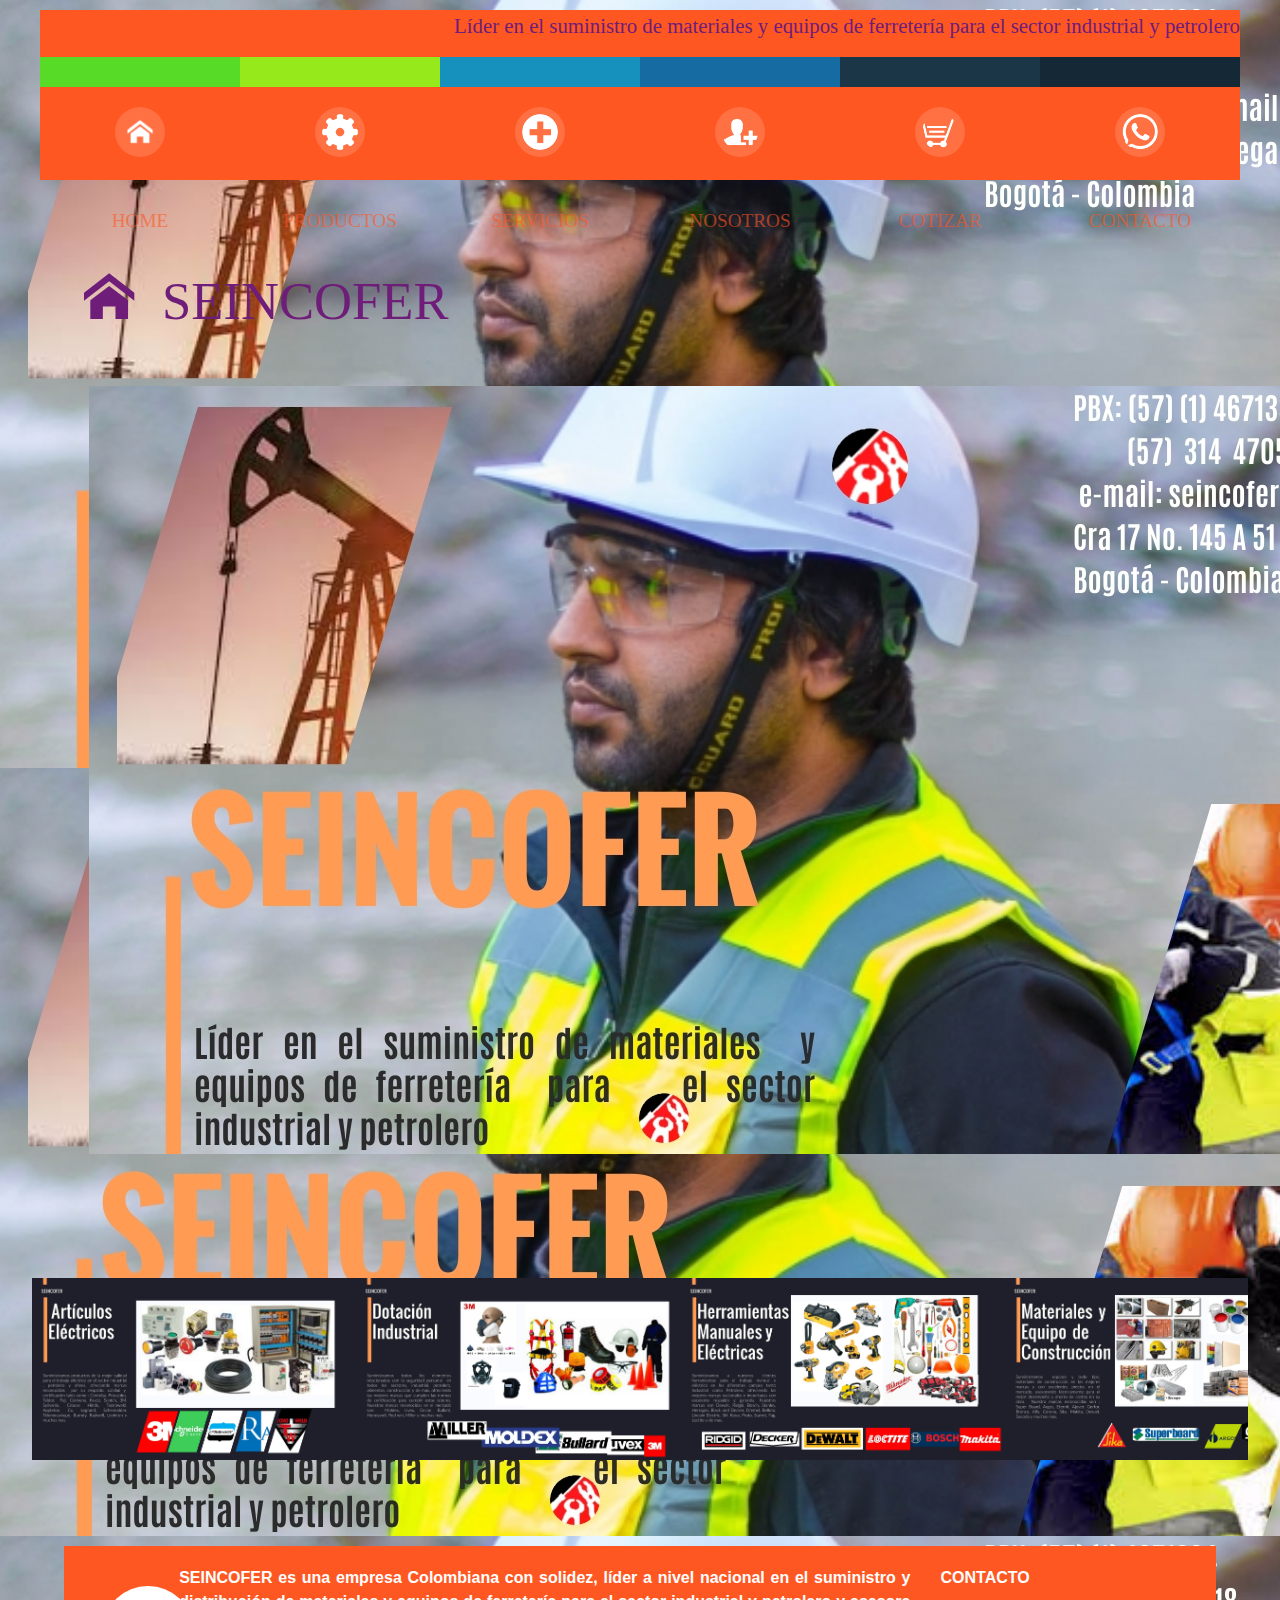
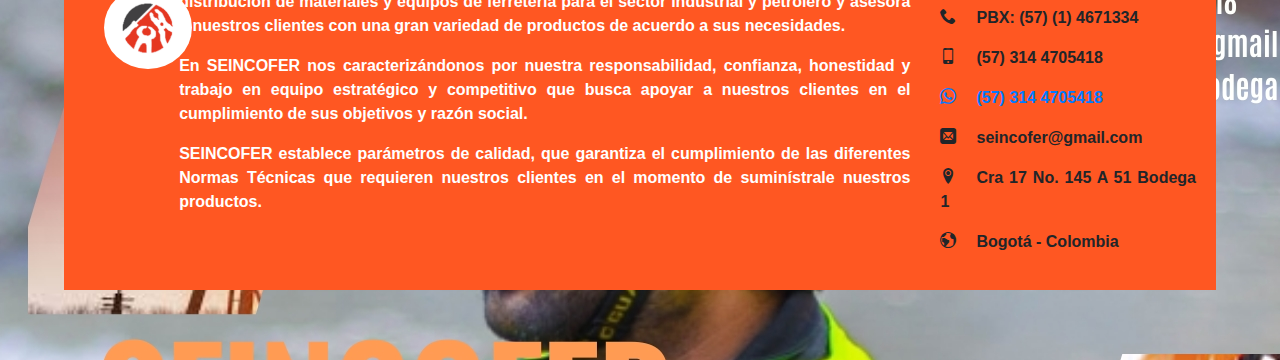
==== commit d4b0f643: "v3" ====
--- a/index.html
+++ b/index.html
@@ -83,8 +83,8 @@
 				<div class="inicio">
 					 
 				<ul>
-					<li><img src="imgseincofer/slide1.jpg" alt=""></li>
-					<li><img src="imgproduct/logos_medicos.png"  height="100%" alt=""></li>
+					<li><img  class='img-article' src="imgseincofer/slide1.jpg" alt="" ></li>
+					<li><img  class='img-article'  src="imgproduct/logos_medicos.png"  height="100%" alt=""></li>
 				</ul>
 
 						
@@ -99,18 +99,18 @@
 
 				<div class="slider">
 						<ul>
-							<li><img src="imgseincofer/slide4.jpg" alt=""></li>
-							<li><img src="imgseincofer/slide5.jpg" alt=""></li>
-							<li> <img src="imgseincofer/slide6.jpg" alt=""></li>
-							<li><img src="imgseincofer/slide7.jpg" alt=""></li>
+							<li><img  class='img-article' src="imgseincofer/slide4.jpg" alt=""></li>
+							<li><img  class='img-article'  src="imgseincofer/slide5.jpg" alt=""></li>
+							<li> <img  class='img-article'   src="imgseincofer/slide6.jpg" alt=""></li>
+							<li><img  class='img-article'  src="imgseincofer/slide7.jpg" alt=""></li>
 						</ul>
 				</div>
 				<div class="slider">
 						<ul>
-							<li><img src="imgseincofer/slide8.jpg" alt=""></li>
-							<li><img src="imgseincofer/slide9.jpg" alt=""></li>
-							<li> <img src="imgseincofer/slide10.jpg" alt=""></li>
-							<li><img src="imgseincofer/slide4.jpg" alt=""></li>
+							<li><img  class='img-article' src="imgseincofer/slide8.jpg" alt=""></li>
+							<li><img  class='img-article'  src="imgseincofer/slide9.jpg" alt=""></li>
+							<li> <img  class='img-article'  src="imgseincofer/slide10.jpg" alt=""></li>
+							<li><img  class='img-article'  src="imgseincofer/slide4.jpg" alt=""></li>
 						</ul>
 				</div>
 					
@@ -180,7 +180,7 @@
 					<ul>
 						
 						<li><img class='img-article' src="imgseincofer/slide11.jpg"></li>
-						<li><img src="imgproduct/logos_medicos.png"  height="100%" alt=""></li>
+						<li><img class='img-article' src="imgproduct/logos_medicos.png"  height="100%" alt=""></li>
 				</ul>
 					
 				</div>
@@ -221,24 +221,25 @@
 
 		<div  class="row">
 	  		
-	  		<div class="col-xs-8 col-sm-4">
-	  			<p> <spam class='text-footer'>SEINCOFER es una empresa Colombiana con solidez, líder a nivel nacional en el suministro y distribución  de materiales  y equipos de ferretería  para    el sector industrial y petrolero y asesora a nuestros clientes con una gran variedad de productos de acuerdo a sus necesidades.</spam> </p>
-	  			<p><spam class='text-footer'>En SEINCOFER nos  caracterizándonos por nuestra responsabilidad, confianza, honestidad y trabajo en equipo estratégico y competitivo que busca apoyar a nuestros clientes en el cumplimiento de sus objetivos y razón social.</spam></p>
-				<p><spam class='text-footer'>SEINCOFER  establece parámetros de calidad, que garantiza el cumplimiento de las diferentes Normas  Técnicas que requieren nuestros clientes en el momento de suminístrale nuestros productos.</spam></p>
-			</div>
-
-			<div class="col-xs-12 col-sm-4">
+	  		<div class="col-xs-2 col-sm-1">
 	  			<img class='img-logo' src="imgseincofer/logo_seincofer2.png"  alt="SEINCOFER"></a></br><br>
 	  			
 	  		</div>
-  			<div id='contacto'class="col-xs-12 col-sm-4">
-  					<p><spam class='text-footer'>CONTACTO</spam></p>
-					<p><spam class="icon icon-phone"></spam><spam class='text-footer'>PBX: (57) (1) 4671334</spam></p>
-					<p><spam class="icon icon-mobile"></spam><spam class='text-footer'>(57) 314 4705418</spam></p>
-					<p><a href="https://api.whatsapp.com/send?phone=57314 4705418&text=Cotizacion-Desde%20pagina%20Web"><spam class="icon icon-whatsapp"></spam><spam class='text-footer'>(57) 314 4705418</spam></a></p>
-					<p><spam class="icon icon-mail"></spam><spam class='text-footer'>seincofer@gmail.com</spam></p>
-					<p><spam class="icon icon-location2" ></spam><spam class='text-footer'>Cra 17 No. 145 A 51 Bodega 1</spam> </p>
-					<p><spam class="icon icon-earth" ></spam><spam class='text-footer'>Bogotá - Colombia</spam></p>
+
+	  		<div class="col-xs-8 col-sm-8">
+	  			<p><spam class='text-footer'>SEINCOFER es una empresa Colombiana con solidez, líder a nivel nacional en el suministro y distribución  de materiales  y equipos de ferretería  para    el sector industrial y petrolero y asesora a nuestros clientes con una gran variedad de productos de acuerdo a sus necesidades.</spam> </p>
+	  			<p><spam class='text-footer'>En SEINCOFER nos  caracterizándonos por nuestra responsabilidad, confianza, honestidad y trabajo en equipo estratégico y competitivo que busca apoyar a nuestros clientes en el cumplimiento de sus objetivos y razón social.</spam></p>
+				<p><spam class='text-footer'>SEINCOFER  establece parámetros de calidad, que garantiza el cumplimiento de las diferentes Normas  Técnicas que requieren nuestros clientes en el momento de suminístrale nuestros productos.</spam></p>
+			</div>
+
+			<div class="col-xs-8 col-sm-3">
+				<p><spam class='text-footer'>CONTACTO</spam></p>
+				<p><spam class="icon icon-phone"></spam><spam class='text-contact'>PBX: (57) (1) 4671334</spam></p>
+				<p><spam class="icon icon-mobile"></spam><spam class='text-contact'>(57) 314 4705418</spam></p>
+	  			<p><a href="https://api.whatsapp.com/send?phone=57314 4705418&text=Cotizacion-Desde%20pagina%20Web"><spam class="icon icon-whatsapp"></spam><spam class='text-contact'>(57) 314 4705418</spam></a></p>
+				<p><spam class="icon icon-mail"></spam><spam class='text-contact'>seincofer@gmail.com</spam></p>
+				<p><spam class="icon icon-location2" ></spam><spam class='text-contact'>Cra 17 No. 145 A 51 Bodega 1</spam> </p>
+				<p><spam class="icon icon-earth" ></spam><spam class='text-contact'>Bogotá - Colombia</spam></p>
 			</div>
 		</div>
 		
--- a/style/index_style.css
+++ b/style/index_style.css
@@ -203,11 +203,19 @@
 
   .text-footer {
 
-  	  margin-left: 8px;
-  	  padding: 20px;
+  	  margin-left: 0px;
+  	  padding: 0px;
   	  margin-bottom: 100px;
   	  color:#FFFFFF;
   }
+
+
+.text-contact {
+
+ 
+  	  padding: 20px;
+  }
+
 
 img.img-article {
 
@@ -287,7 +295,7 @@
   	margin-left: auto;
   	margin-right: auto;
   	padding: 20px;
-  	width: 50%;
+  	width: 8em;
 
 }
 .inicio  ul{
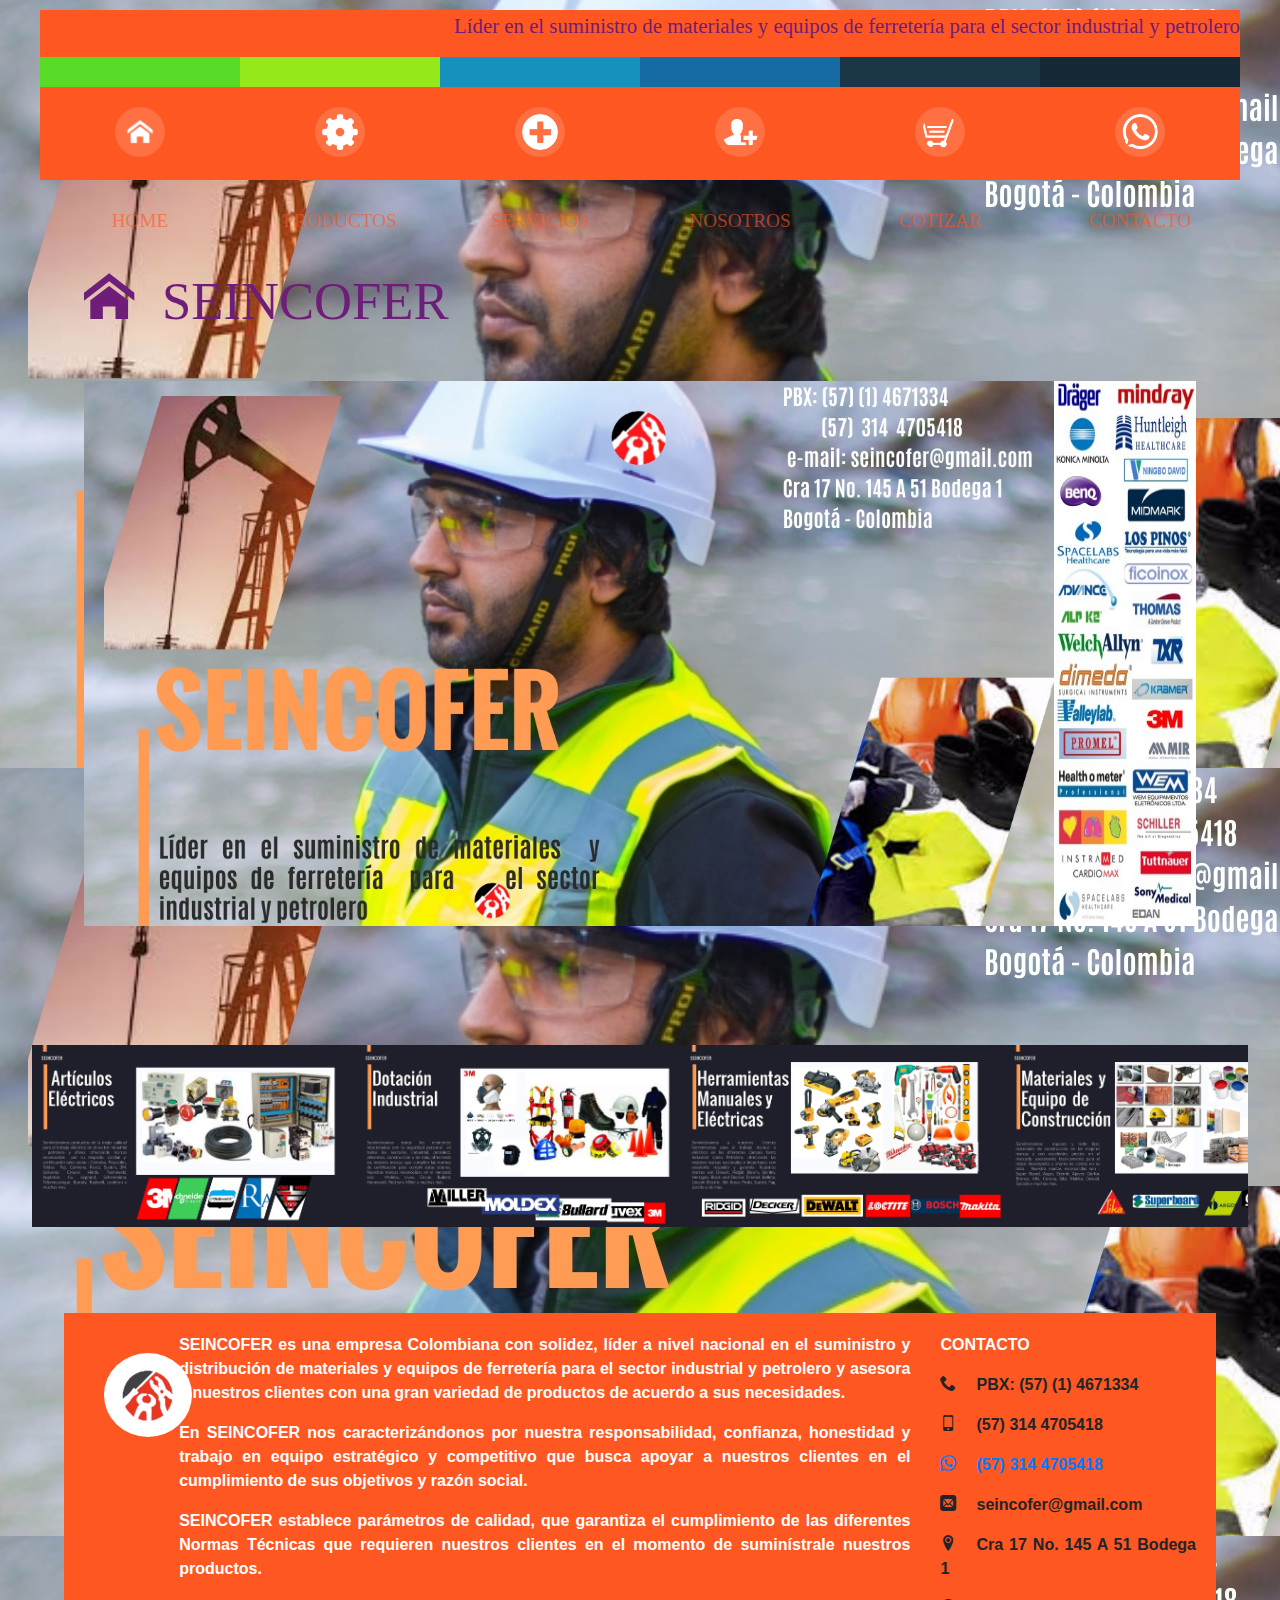
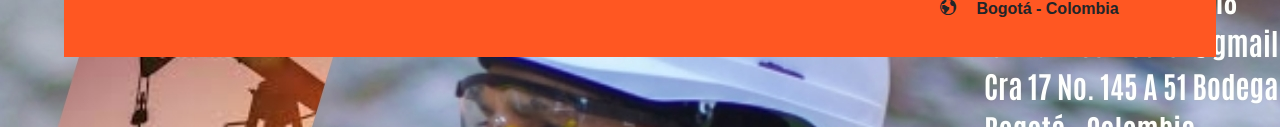
==== commit 21a52309: "v4" ====
--- a/index.html
+++ b/index.html
@@ -80,11 +80,13 @@
 
 				<h1><spam class="icon icon-home"></spam><spam class='text-org'>SEINCOFER</spam></h1></br>
 				<!--<p class='text-title'>  </p></br>-->
+
+					
 				<div class="inicio">
 					 
 				<ul>
-					<li><img  class='img-article' src="imgseincofer/slide1.jpg" alt="" ></li>
-					<li><img  class='img-article'  src="imgproduct/logos_medicos.png"  height="100%" alt=""></li>
+					<li><img  src="imgseincofer/slide1.jpg" alt="" ></li>
+					<li><img   src="imgproduct/logos_medicos.png"  height="100%" alt=""></li>
 				</ul>
 
 						
--- a/style/index_style.css
+++ b/style/index_style.css
@@ -304,9 +304,33 @@
 	list-style: none;
 	display: flex;
 	padding: 0;
-	width: 400%;
-
-}
+	width: auto;
+
+
+}
+
+
+.inicio {
+
+	margin: auto;
+	overflow: hidden;
+}
+
+
+.inicio li {
+
+	list-style: none;
+}
+
+.inicio img {
+	width: 100%;
+}
+
+
+
+
+
+
 
 
 
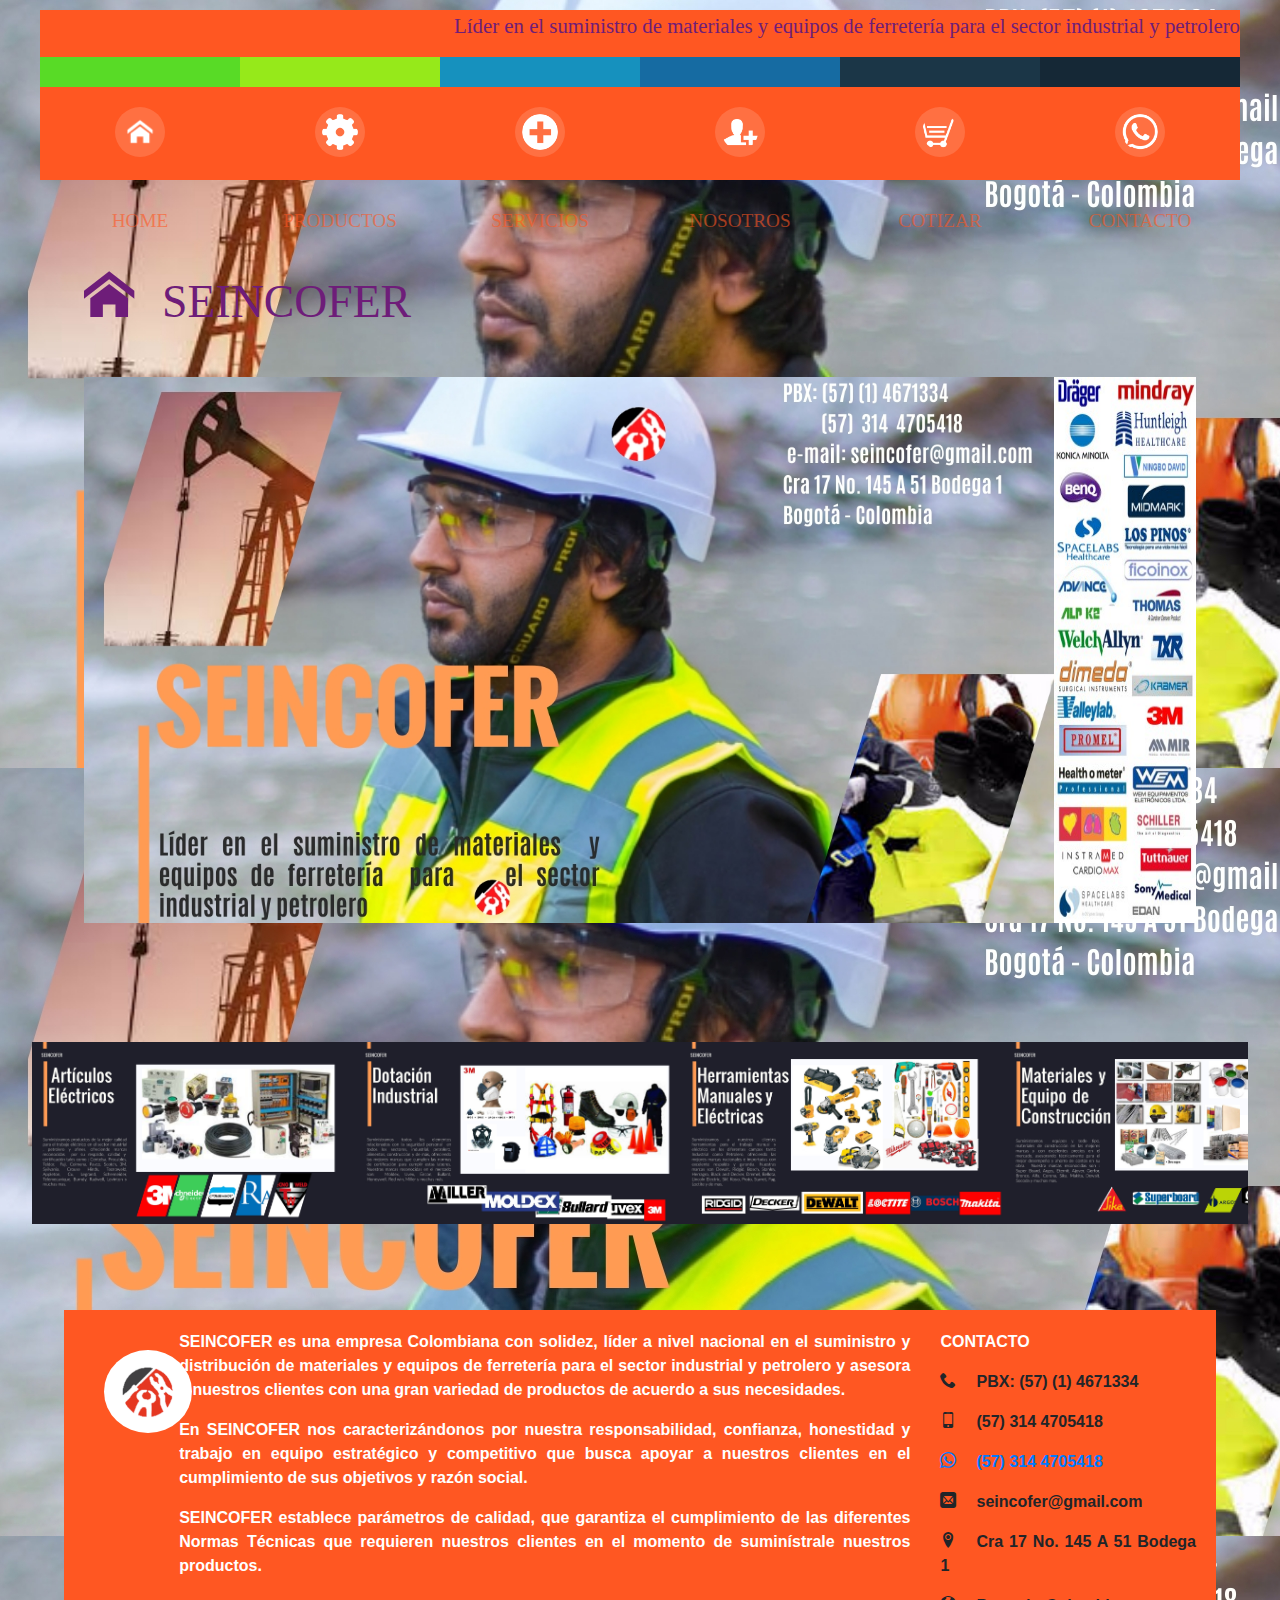
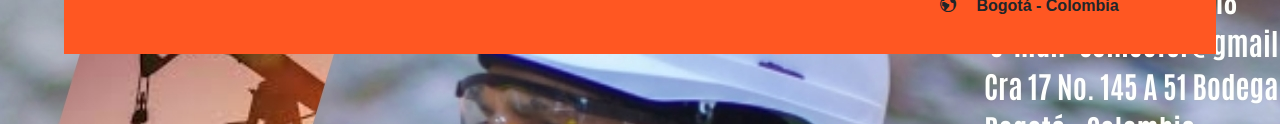
==== commit 1794999e: "v" ====
--- a/index.html
+++ b/index.html
@@ -3,7 +3,7 @@
 <head>
 	<meta charset="UTF-8">
 	<meta name="viewport" content="width=device-width, user-scalable=no, initial-scale=1.0, maximum-scale=1.0, minimum-scale=1.0">
-	<title>hover effect</title>
+	<title>SEINCOFER</title>
 	<link rel="stylesheet" href="style/index_style.css">
 	<link rel="stylesheet" href="fonts.css">
 	<link rel="stylesheet" href="https://stackpath.bootstrapcdn.com/bootstrap/4.3.1/css/bootstrap.min.css" integrity="sha384-ggOyR0iXCbMQv3Xipma34MD+dH/1fQ784/j6cY/iJTQUOhcWr7x9JvoRxT2MZw1T" crossorigin="anonymous">
@@ -15,7 +15,6 @@
 <header>
 
 
-<nav>	
 <div id="titulo">
 		<p id="subheader">Líder en el suministro de materiales  y equipos de ferretería  para    el sector industrial y petrolero</p>	
 	</div>
@@ -64,7 +63,7 @@
 			<p class="texto">CONTACTO</p>
 			</a>
 		</div>
-</nav>	
+	
 	</header>
 
 
@@ -155,14 +154,16 @@
 
 			<article id="tabs5"class='text-tabs'>
 					<h1><spam class="icon icon-cart"></spam><spam class='text-org'>SEINCOFER</spam></h1></br>
-				<!--	<p class='text-title'> COTIZAR </p></br>-->
-
-
-<div class="inicio">
+					<p class='text-texto'> Puede Cotizar nuestros servicios y productos desde el formulario o via Whatsapp. </p></br>
+
+
+		<div class='cotizacion'>
 					 
 				<ul>
-					<li><iframe src="https://docs.google.com/forms/d/e/1FAIpQLSdyxfa05jpbCX7lq0Ol5i7v0CuawLyyO1PKfLM0-XaAQCwo_w/viewform?embedded=true" width="1000" height="1908" frameborder="0" marginheight="0" marginwidth="0">Cargando…</iframe></li>
 					<li><a href="https://api.whatsapp.com/send?phone=57314 4705418&text=Cotizacion-Desde%20pagina%20Web"><spam class="icon icon-whatsapp"></spam><spam class='text-tabs'>(57) 314 4705418</spam></a></li>
+
+					<li><iframe src="https://docs.google.com/forms/d/e/1FAIpQLSdyxfa05jpbCX7lq0Ol5i7v0CuawLyyO1PKfLM0-XaAQCwo_w/viewform?embedded=true" width="100%" height="1800" frameborder="0" marginheight="0" marginwidth="0">Cargando…</iframe></li>
+					
 				</ul>
 
 						
--- a/style/index_style.css
+++ b/style/index_style.css
@@ -187,7 +187,7 @@
 }
 
   .text-org{
-	font-size: 2.3em;
+	font-size: 2em;
 	font-family: fantasy, Helvetica Neue;
 
   }
@@ -327,7 +327,13 @@
 }
 
 
-
+.cotizacion  ul li {
+
+	list-style: none;
+	display: flex;
+	padding: 0;
+	width: auto;
+}
 
 
 
